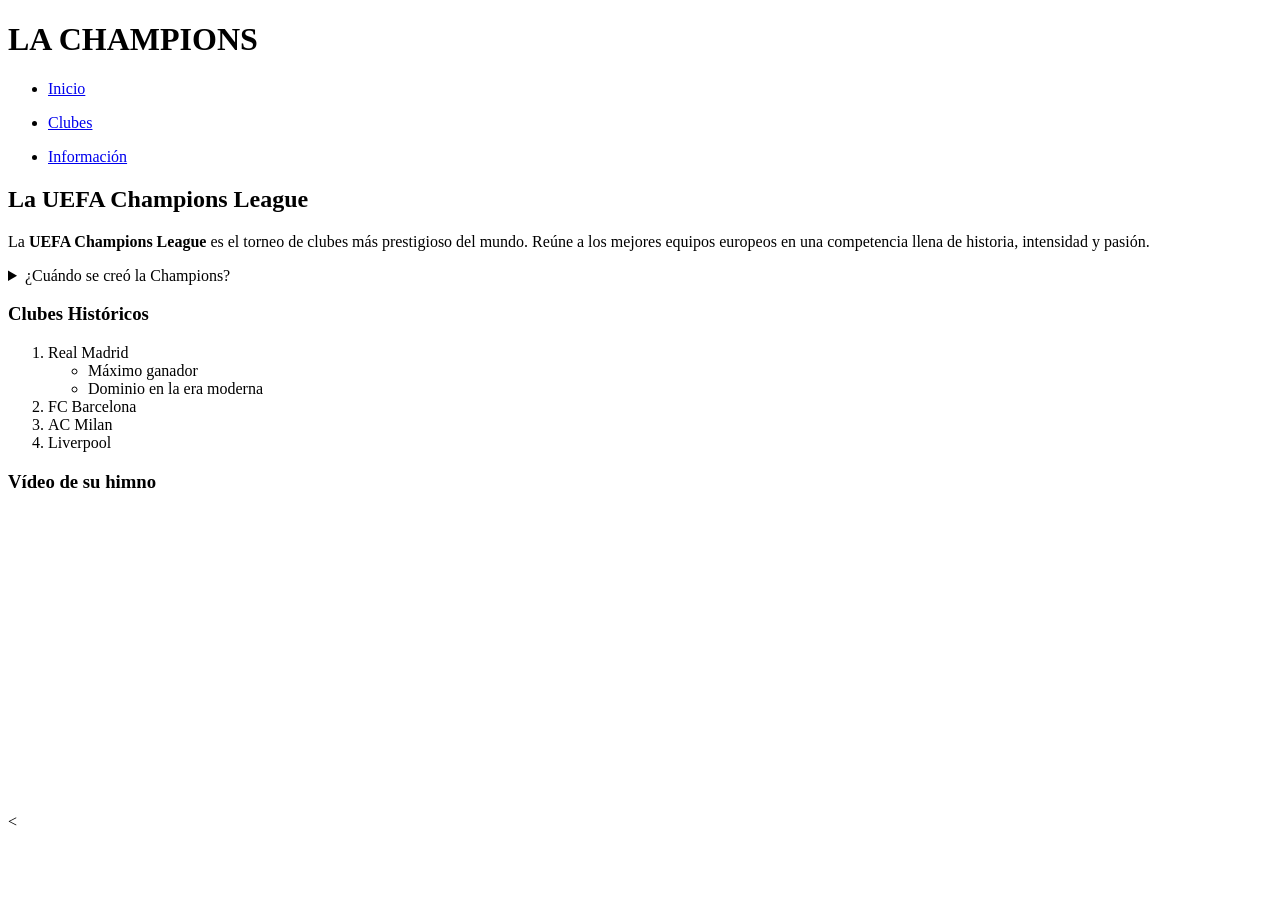
==== Index.html @ 486b0aeb "He añadido enlances de navegación al menu principal" ====
<!DOCTYPE html>
<html lang="en">
<head>
    <meta charset="UTF-8">
    <title>LA CHAMPIONS</title>
    <link rel="stylesheet" href="css/Estilos.css">
    <style>
        table, td, th {
            border: 1px solid black;
            text-align: center;
        }</style>
</head>

<body>
    <header>
        <h1> LA CHAMPIONS</h1>

    </header>
    <nav>
        <ul>
            <li><a href="Index.html">Inicio</a></li>
        </ul>
        <ul>
            <li><a href="Clubes.html">Clubes</a></li>
        </ul>
        <ul>
            <li><a href="Información.html">Información</a></li>
        </ul>

    </nav>
    <main>
        <article>

            <section>
                <h2>La UEFA Champions League</h2>

                <p>La <strong>UEFA Champions League</strong> es el torneo de clubes más prestigioso del mundo. Reúne a los mejores equipos europeos en una competencia llena de historia, intensidad y pasión.</p>



                <details>
                    <summary>¿Cuándo se creó la Champions?</summary>
                    <p>La competición comenzó en 1955 bajo el nombre de Copa de Europa.</p>
                </details>

                <h3>Clubes Históricos</h3>
                <ol>
                    <li>Real Madrid
                        <ul>
                            <li>Máximo ganador</li>
                            <li>Dominio en la era moderna</li>
                        </ul>
                    </li>
                    <li>FC Barcelona</li>
                    <li>AC Milan</li>
                    <li>Liverpool</li>
                </ol>

                <h3>Vídeo de su himno</h3>
                <<iframe width="560" height="315"
                         src="https://www.youtube.com/embed/WT2Xs_NRUj8?si=P3i6JMPy84WhjbBg"
                         title="YouTube video player" frameborder="0"
                         allow="accelerometer; autoplay; clipboard-write; encrypted-media; gyroscope; picture-in-picture; web-share" referrerpolicy="strict-origin-when-cross-origin" allowfullscreen>
                
            </iframe>
            </section>
        </article>



         <aside>

         </aside>
    </main>
        <footer>

         </footer>

</body>
</html>
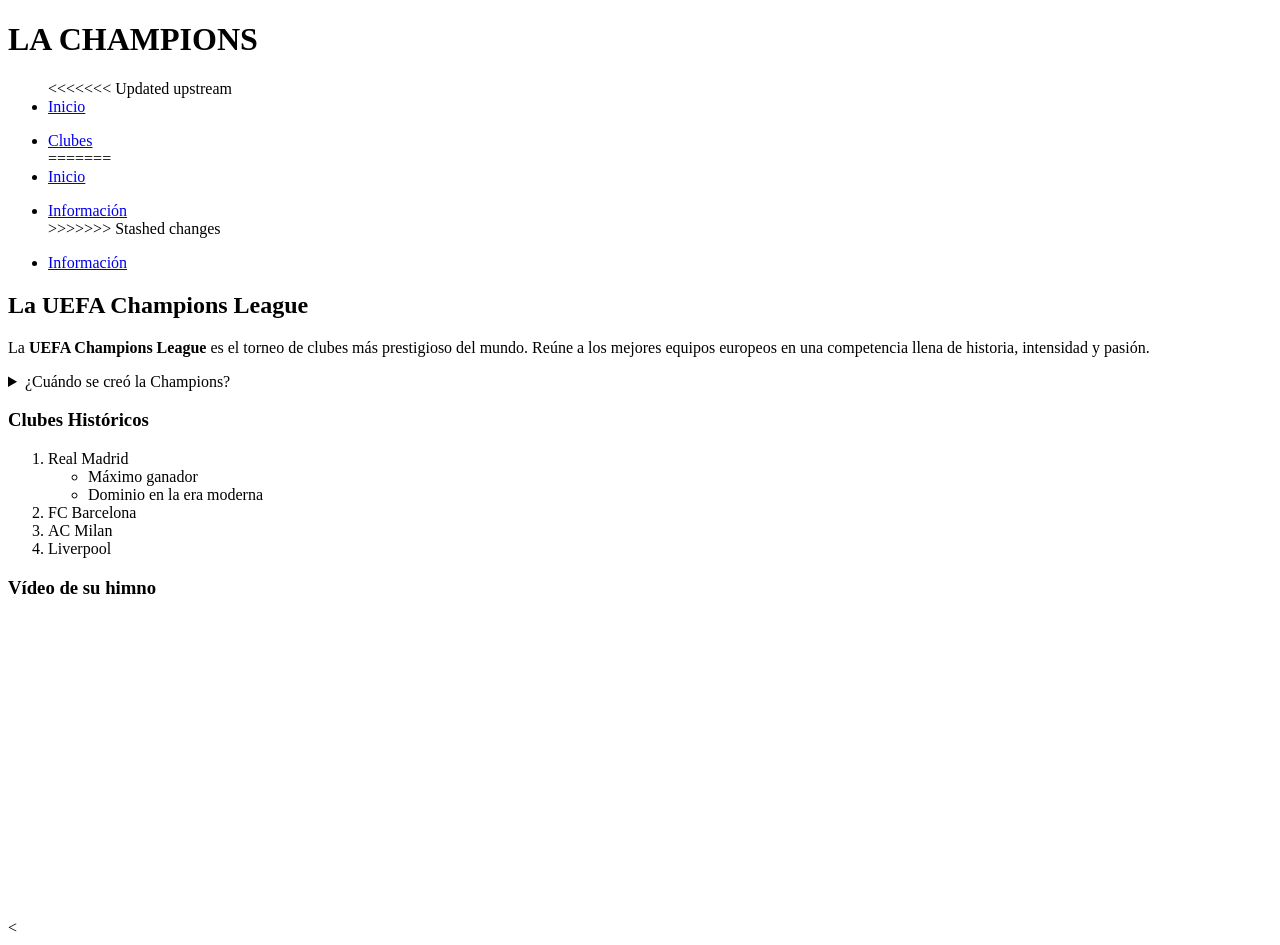
==== commit a7e78f27: "Update Index.html" ====
--- a/Index.html
+++ b/Index.html
@@ -18,10 +18,17 @@
     </header>
     <nav>
         <ul>
+<<<<<<< Updated upstream
             <li><a href="Index.html">Inicio</a></li>
         </ul>
         <ul>
             <li><a href="Clubes.html">Clubes</a></li>
+=======
+            <li><a href="\\JoseLuis_MartinBlanco_MiWeb\Index.html">Inicio</a></li>
+        </ul>
+        <ul>
+            <li><a href="\\JoseLuis_MartinBlanco_MiWeb\Información.html">Información</a></li>
+>>>>>>> Stashed changes
         </ul>
         <ul>
             <li><a href="Información.html">Información</a></li>
@@ -61,7 +68,7 @@
                          src="https://www.youtube.com/embed/WT2Xs_NRUj8?si=P3i6JMPy84WhjbBg"
                          title="YouTube video player" frameborder="0"
                          allow="accelerometer; autoplay; clipboard-write; encrypted-media; gyroscope; picture-in-picture; web-share" referrerpolicy="strict-origin-when-cross-origin" allowfullscreen>
-                
+
             </iframe>
             </section>
         </article>
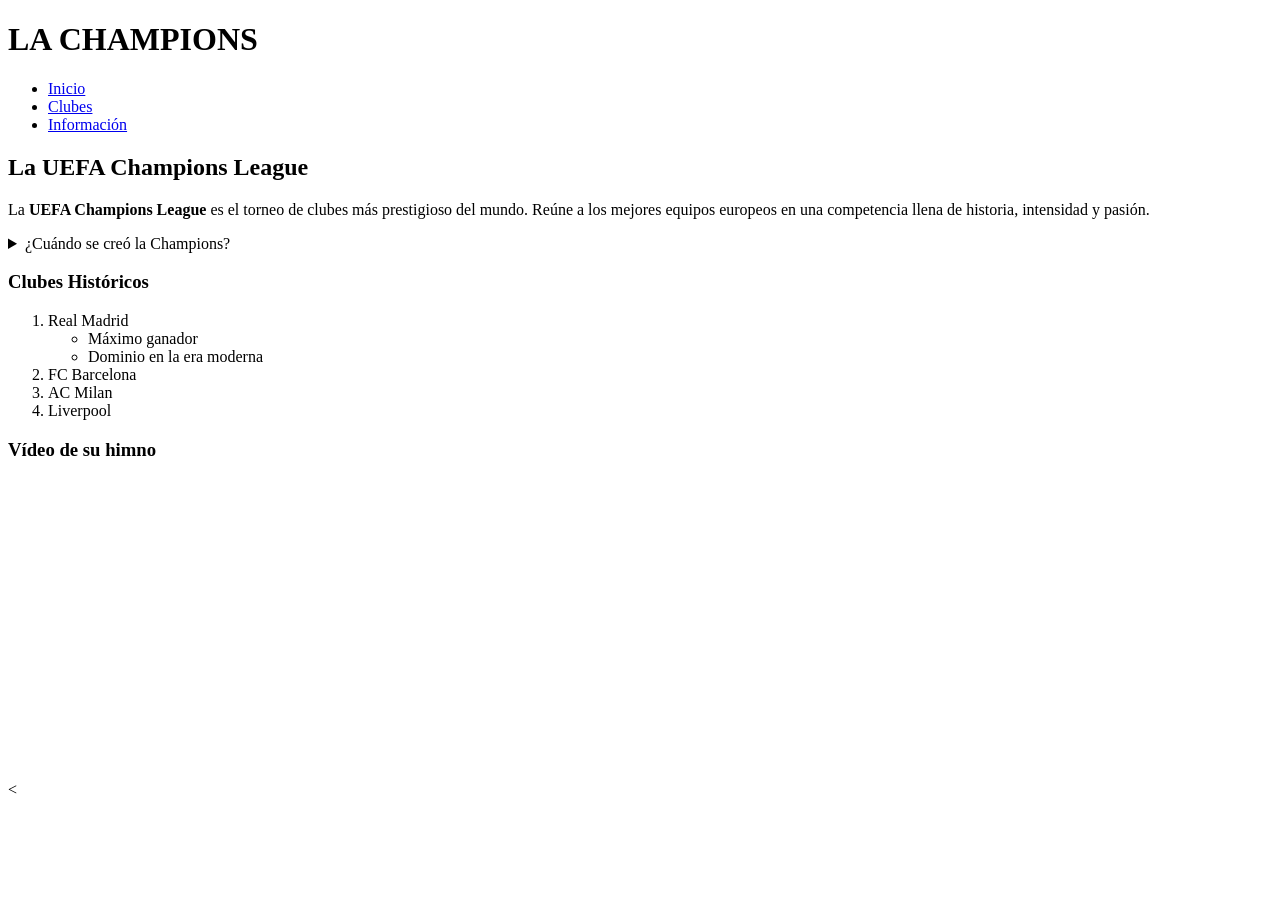
==== commit 61bb1581: "He arreglado los enlances para las distintas pagina web" ====
--- a/Index.html
+++ b/Index.html
@@ -18,19 +18,8 @@
     </header>
     <nav>
         <ul>
-<<<<<<< Updated upstream
             <li><a href="Index.html">Inicio</a></li>
-        </ul>
-        <ul>
             <li><a href="Clubes.html">Clubes</a></li>
-=======
-            <li><a href="\\JoseLuis_MartinBlanco_MiWeb\Index.html">Inicio</a></li>
-        </ul>
-        <ul>
-            <li><a href="\\JoseLuis_MartinBlanco_MiWeb\Información.html">Información</a></li>
->>>>>>> Stashed changes
-        </ul>
-        <ul>
             <li><a href="Información.html">Información</a></li>
         </ul>
 
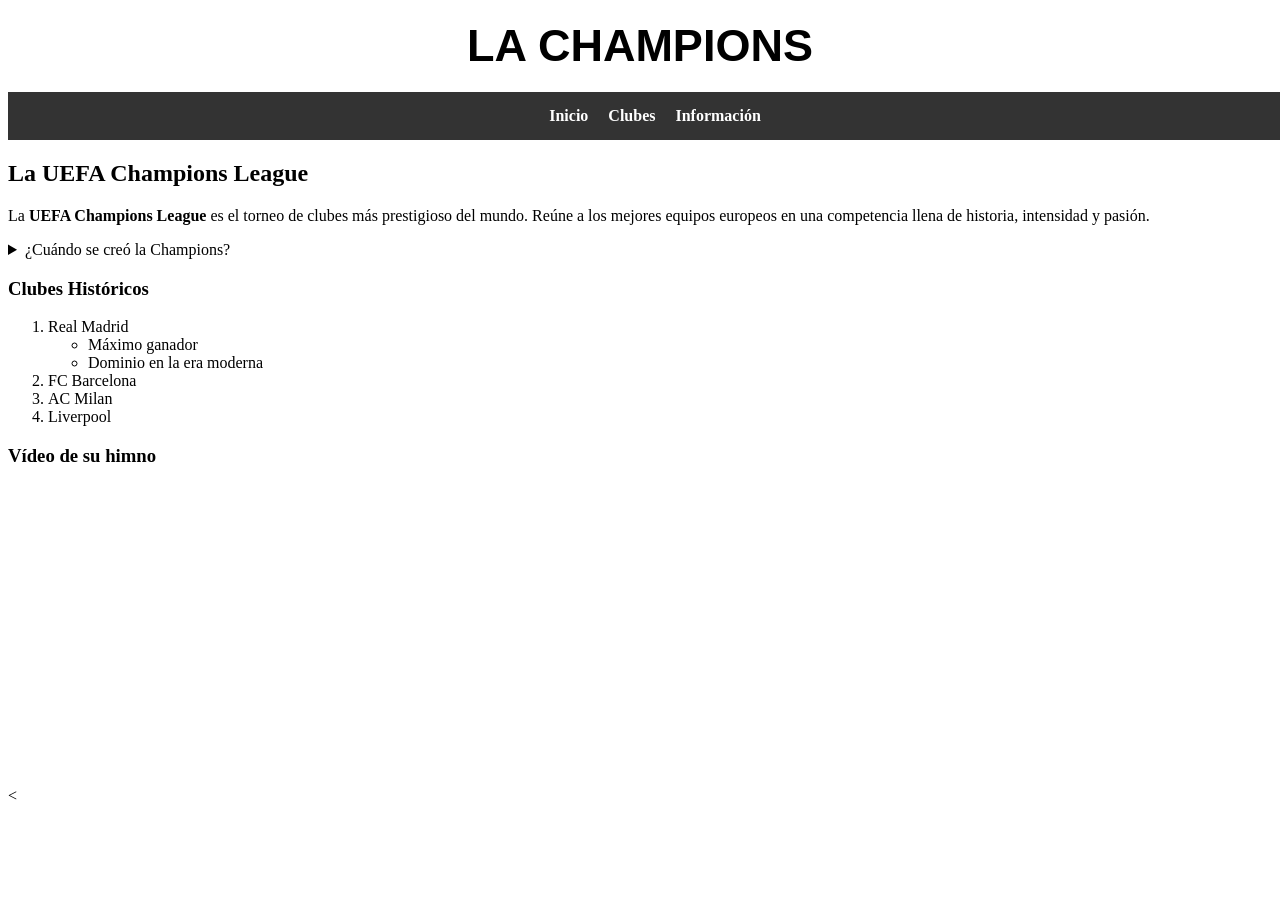
==== commit c440356f: "Aqui he aplicado estilos css para alinear el titulo y el menu de las distintas paginas web" ====
--- a/Index.html
+++ b/Index.html
@@ -13,10 +13,10 @@
 
 <body>
     <header>
-        <h1> LA CHAMPIONS</h1>
+        <h1 class="titulo"> LA CHAMPIONS</h1>
 
     </header>
-    <nav>
+    <nav class="menu">
         <ul>
             <li><a href="Index.html">Inicio</a></li>
             <li><a href="Clubes.html">Clubes</a></li>
--- a/css/Estilos.css
+++ b/css/Estilos.css
@@ -0,0 +1,31 @@
+.titulo{
+    text-align: center;
+    font-size: 45px;
+    margin:20px 0px;
+    font-family:Arial ;
+    font-weight: bold;
+
+}
+
+
+.menu {
+    width: 100%;
+    background-color: #333;
+    padding: 15px;
+}
+.menu ul {
+    list-style: none;
+    display: flex;
+    justify-content: center; /* Aquí se centra */
+    gap: 20px;
+    margin: 0;
+    padding: 0;
+}
+
+.menu a {
+    color: white;
+    text-decoration: none;
+    font-weight: bold;
+}
+
+
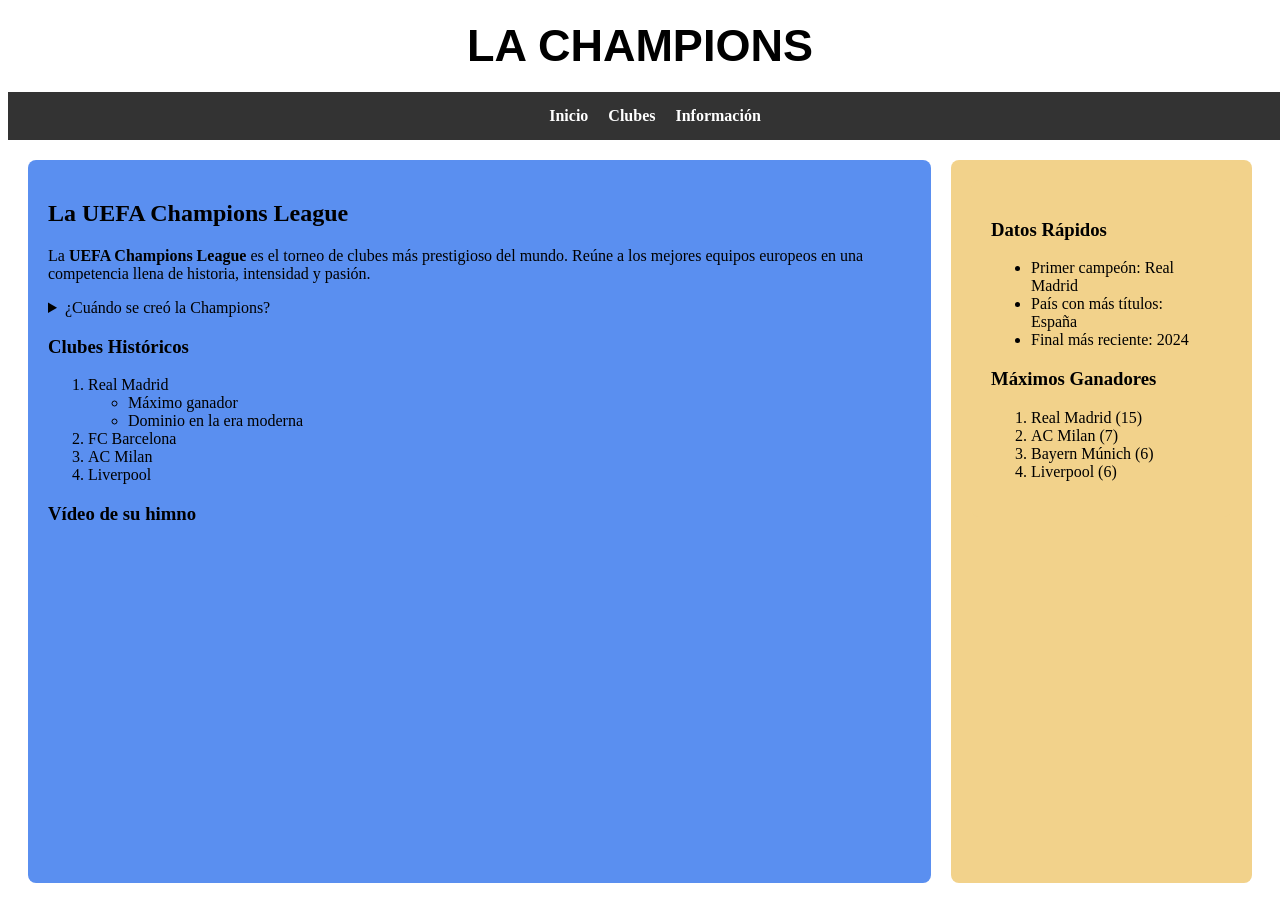
==== commit 3415f0a8: "Con css Grid he separado por columna una principal y la otra secundaria la primaria con el <article>" ====
--- a/Index.html
+++ b/Index.html
@@ -24,7 +24,7 @@
         </ul>
 
     </nav>
-    <main>
+    <main class="contenido">
         <article>
 
             <section>
@@ -53,7 +53,7 @@
                 </ol>
 
                 <h3>Vídeo de su himno</h3>
-                <<iframe width="560" height="315"
+                <iframe width="560" height="315"
                          src="https://www.youtube.com/embed/WT2Xs_NRUj8?si=P3i6JMPy84WhjbBg"
                          title="YouTube video player" frameborder="0"
                          allow="accelerometer; autoplay; clipboard-write; encrypted-media; gyroscope; picture-in-picture; web-share" referrerpolicy="strict-origin-when-cross-origin" allowfullscreen>
@@ -61,10 +61,23 @@
             </iframe>
             </section>
         </article>
+         <aside>
+             <aside>
+                 <h3>Datos Rápidos</h3>
+                 <ul>
+                     <li>Primer campeón: Real Madrid</li>
+                     <li>País con más títulos: España</li>
+                     <li>Final más reciente: 2024</li>
+                 </ul>
 
-
-
-         <aside>
+                 <h3>Máximos Ganadores</h3>
+                 <ol>
+                     <li>Real Madrid (15)</li>
+                     <li>AC Milan (7)</li>
+                     <li>Bayern Múnich (6)</li>
+                     <li>Liverpool (6)</li>
+                 </ol>
+             </aside>
 
          </aside>
     </main>
--- a/css/Estilos.css
+++ b/css/Estilos.css
@@ -28,4 +28,19 @@
     font-weight: bold;
 }
 
-
+.contenido {
+    display: grid;
+    grid-template-columns: 3fr 1fr; /*Diferencia de tamaño entre columnas*/
+    gap: 20px;
+    padding: 20px;
+}
+article{
+    background-color: #5A8FF0;
+    padding: 20px;
+    border-radius: 8px;
+}
+aside{
+    background-color:#F2D28B;
+    padding: 20px;
+    border-radius: 8px;
+}
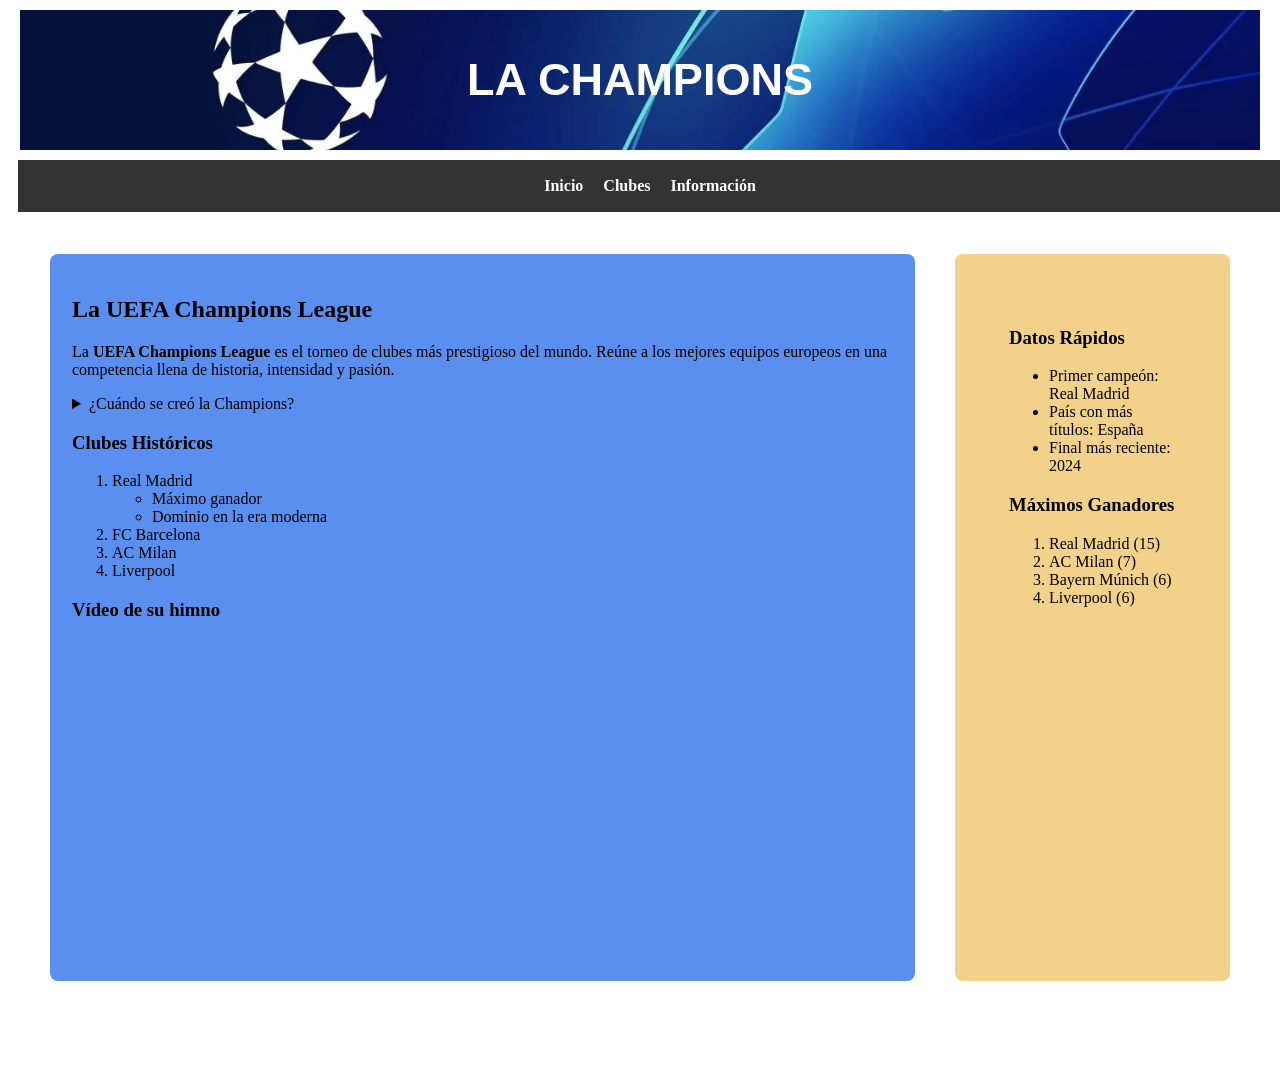
==== commit 63c43a47: "He cambiado la información de la pagina web clubes y he añadido una lista anadiada con todos los clu" ====
--- a/Index.html
+++ b/Index.html
@@ -18,9 +18,9 @@
     </header>
     <nav class="menu">
         <ul>
-            <li><a href="Index.html">Inicio</a></li>
-            <li><a href="Clubes.html">Clubes</a></li>
-            <li><a href="Información.html">Información</a></li>
+            <li><a href="Index.html" target="_blank">Inicio</a></li>
+            <li><a href="Clubes.html"target="_blank">Clubes</a></li>
+            <li><a href="Información.html"target="_blank">Información</a></li>
         </ul>
 
     </nav>
--- a/css/Estilos.css
+++ b/css/Estilos.css
@@ -1,9 +1,27 @@
+*{
+    box-sizing: border-box;
+}
+header , nav , main,article, aside , footer{
+    margin: 10px;
+    padding: 15px;
+    border:2px solid transparent;
+}
+header{
+    background-image: url("../images/ucl_branding.webp");
+
+    background-repeat: no-repeat; /*No repite la imagen*/
+    background-size: cover; /*Para cubrir el fondo completo*/
+    background-position: center; /*Para centrar la imagen*/
+    padding: 22px;
+}
 .titulo{
     text-align: center;
     font-size: 45px;
     margin:20px 0px;
     font-family:Arial ;
     font-weight: bold;
+    color:white;
+
 
 }
 
@@ -44,3 +62,28 @@
     padding: 20px;
     border-radius: 8px;
 }
+.contenido-clubes {
+    display: block;
+    padding: 20px;
+    background-color: white;
+}
+
+
+.contenido-clubes article {
+    background-color: white;
+    color: black;
+    padding: 0;
+    border: none;
+}
+
+
+.contenido-clubes aside {
+    margin-top: 20px;
+    background-color: white;
+    color: black;
+    padding: 0;
+    border: none;
+}
+
+
+
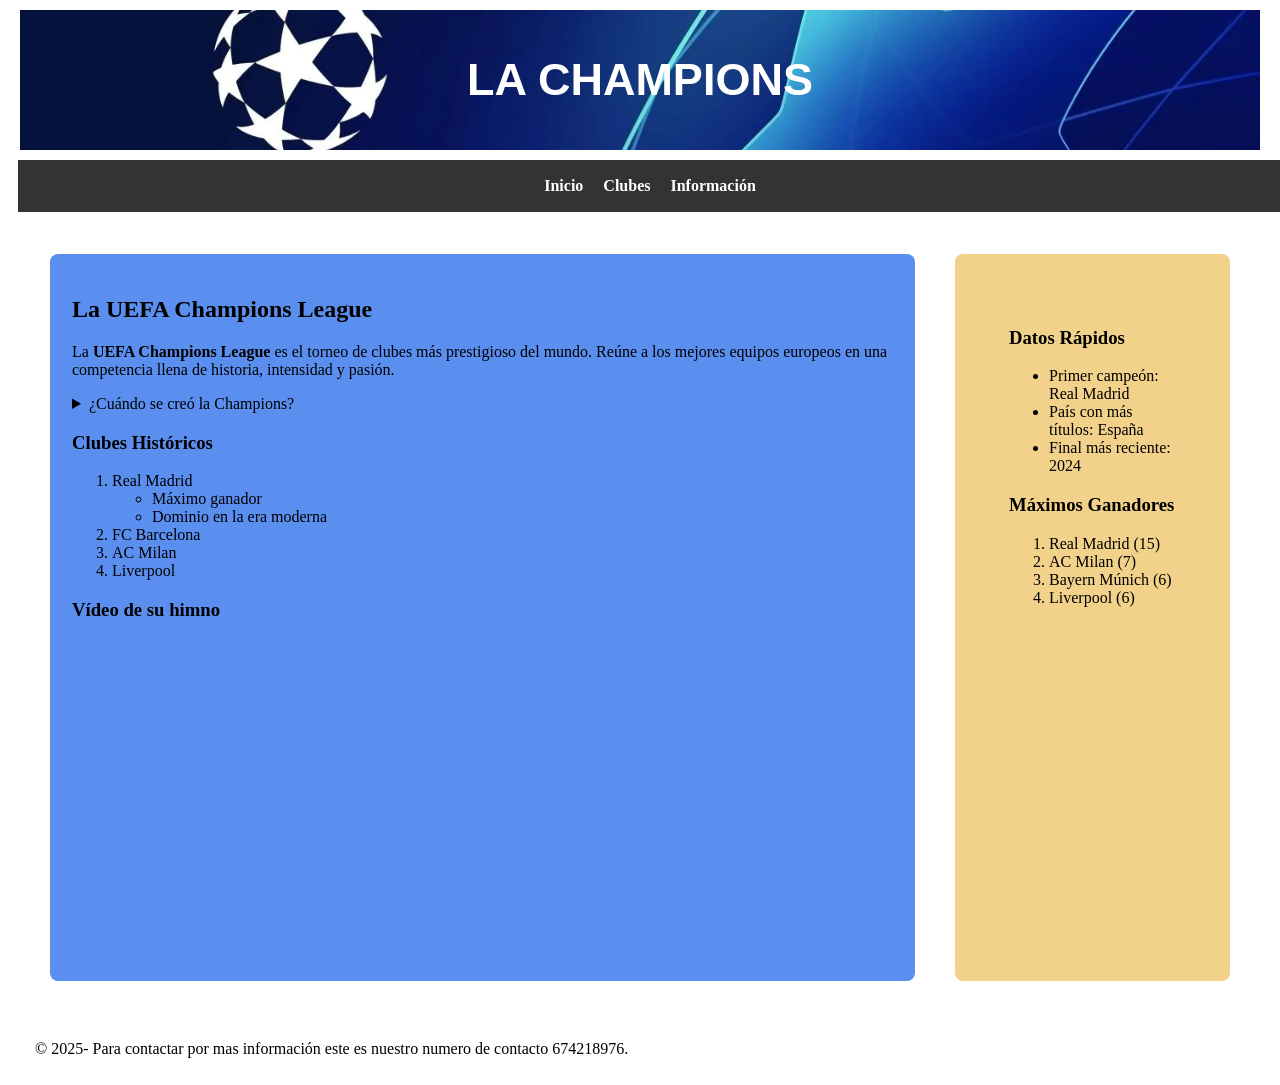
==== commit 1230979c: "Le he añadido el pie de pagina con el footer" ====
--- a/Index.html
+++ b/Index.html
@@ -81,9 +81,7 @@
 
          </aside>
     </main>
-        <footer>
-
-         </footer>
+    <footer> © 2025- Para contactar por mas información este es nuestro numero de contacto 674218976.</footer>
 
 </body>
 </html>
--- a/css/Estilos.css
+++ b/css/Estilos.css
@@ -65,13 +65,10 @@
 .contenido-clubes {
     display: block;
     padding: 20px;
-    background-color: white;
 }
 
 
 .contenido-clubes article {
-    background-color: white;
-    color: black;
     padding: 0;
     border: none;
 }
@@ -79,11 +76,32 @@
 
 .contenido-clubes aside {
     margin-top: 20px;
-    background-color: white;
-    color: black;
     padding: 0;
     border: none;
 }
 
+.tabla-horarios {
+    width: 100%;
+    border-collapse: collapse;
+    background-color: #F2D28B;
+    margin-top: 20px;
+}
+
+.tabla-horarios th,
+.tabla-horarios td {
+    border: 1px solid black;
+    padding: 8px;
+    text-align: center;
+    vertical-align: middle;
+}
+
+.tabla-horarios thead th {
+    background-color: #5A8FF0;
+    font-weight: bold;
+}
 
 
+
+
+
+
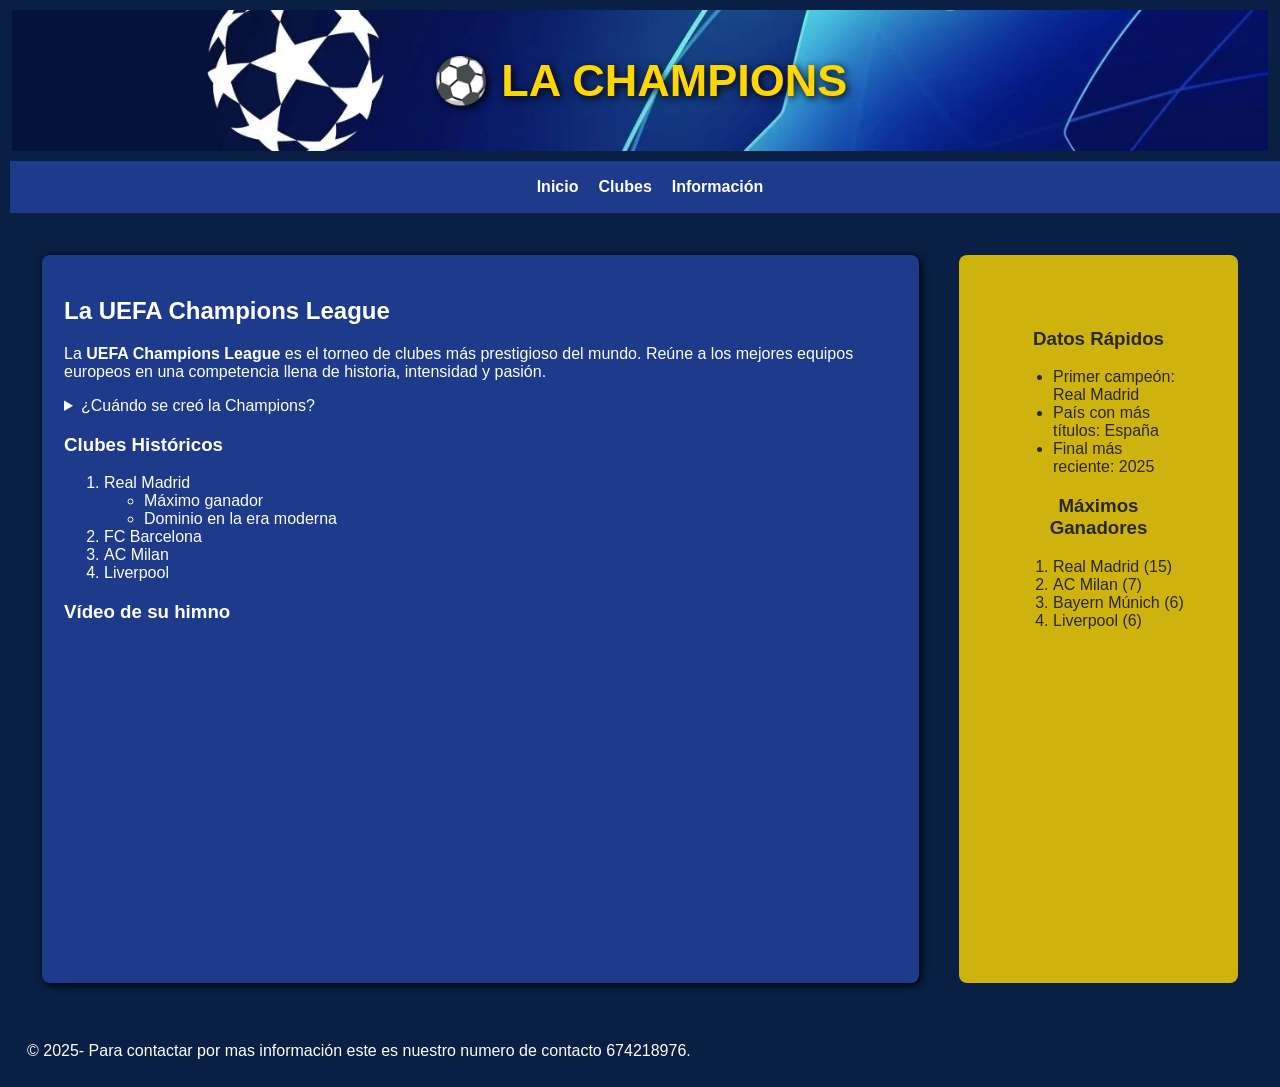
==== commit fa3b1abb: "Aqui he camiado todos los colores del fondo, tabla,... he editado tambien colores de texto, y alguna" ====
--- a/Index.html
+++ b/Index.html
@@ -67,7 +67,7 @@
                  <ul>
                      <li>Primer campeón: Real Madrid</li>
                      <li>País con más títulos: España</li>
-                     <li>Final más reciente: 2024</li>
+                     <li>Final más reciente: 2025</li>
                  </ul>
 
                  <h3>Máximos Ganadores</h3>
--- a/css/Estilos.css
+++ b/css/Estilos.css
@@ -1,3 +1,16 @@
+@font-face { /*Para añadir una fuente externa*/
+    font-family: "Buda", serif;
+    src: url("../fuentes/Buda-Light.ttf") format("truetype");
+    font-weight: 300;
+    font-style: normal;
+}
+body{
+    background-color: #0A1F44;
+    font-family: 'Arial', serif;
+    margin: 0;
+    padding: 0;
+    color:#FFFFFF;/*texto en blanco*/
+}
 *{
     box-sizing: border-box;
 }
@@ -6,7 +19,7 @@
     padding: 15px;
     border:2px solid transparent;
 }
-header{
+header {
     background-image: url("../images/ucl_branding.webp");
 
     background-repeat: no-repeat; /*No repite la imagen*/
@@ -14,21 +27,26 @@
     background-position: center; /*Para centrar la imagen*/
     padding: 22px;
 }
-.titulo{
+
+
+.titulo{/*El titulo con fuente externa BUDA y sombra*/
     text-align: center;
     font-size: 45px;
     margin:20px 0px;
-    font-family:Arial ;
+    font-family:"Buda",Arial,serif ;
     font-weight: bold;
-    color:white;
-
-
+    color:#FFD700;
+    text-shadow: 2px 2px 8px #000;/*Para dar sombra al texto*/
 }
-
+.titulo::before{
+    content: "⚽";
+    font-size: 45px;
+    color:#FFD700;
+}
 
 .menu {
     width: 100%;
-    background-color: #333;
+    background-color: #1E3A8A;
     padding: 15px;
 }
 .menu ul {
@@ -41,9 +59,16 @@
 }
 
 .menu a {
-    color: white;
+    color: #FFFFFF;
     text-decoration: none;
-    font-weight: bold;
+    font-weight: bold; /*negrita*/
+    transition: color 0.3s, transform 0.3s; /* Cuando el raton pase por lo alto de cambiara de color en 0.3 seg */
+}
+
+.menu a:hover {
+    color: #FFD700;          /* cambio de color al pasar por lo alto*/
+    text-decoration: underline; /* subraya el enlace */
+    transform: scale(1.1);      /* aumenta el tamaño del enlance */
 }
 
 .contenido {
@@ -52,15 +77,27 @@
     gap: 20px;
     padding: 20px;
 }
-article{
-    background-color: #5A8FF0;
+.contenido article{
+    background-color: #1E3A8A;
     padding: 20px;
     border-radius: 8px;
+    box-shadow: 2px 2px 8px #000;/*Agrega sombra al article*/
 }
-aside{
-    background-color:#F2D28B;
+.contenido aside{
+    background-color:#FFD700;
+   opacity: 0.8;/*Para dar un poco de transparencia al aside*/
     padding: 20px;
-    border-radius: 8px;
+    border-radius: 8px;/*Rodea las esquinas del aside*/
+    color: #000000;
+
+}
+.contenido aside ul{
+    justify-content: center;
+
+}
+.contenido aside h3{
+    justify-content: center;
+    text-align: center;
 }
 .contenido-clubes {
     display: block;
@@ -68,40 +105,40 @@
 }
 
 
-.contenido-clubes article {
+.contenido-clubes  {
     padding: 0;
     border: none;
 }
 
 
-.contenido-clubes aside {
+.contenido-clubes  {
     margin-top: 20px;
     padding: 0;
     border: none;
 }
+.contenido-clubes caption{
+    color: #FFFFFF;
+}
 
 .tabla-horarios {
     width: 100%;
+    padding: 20px;
     border-collapse: collapse;
-    background-color: #F2D28B;
+    background-color: #fff;
     margin-top: 20px;
+    color: #000000;
 }
 
 .tabla-horarios th,
 .tabla-horarios td {
-    border: 1px solid black;
+    border: 1px solid #1E3A8A;
     padding: 8px;
     text-align: center;
     vertical-align: middle;
 }
-
-.tabla-horarios thead th {
-    background-color: #5A8FF0;
-    font-weight: bold;
+.tabla-horarios tbody tr:nth-child(even) {/*selecciona las filas pares */
+    background-color: #e6f0ff;
 }
-
-
-
-
-
-
+.tabla-horarios tbody tr:nth-child(odd) {/*selecciona filas inpares*/
+    background-color: #ffffff;
+}
